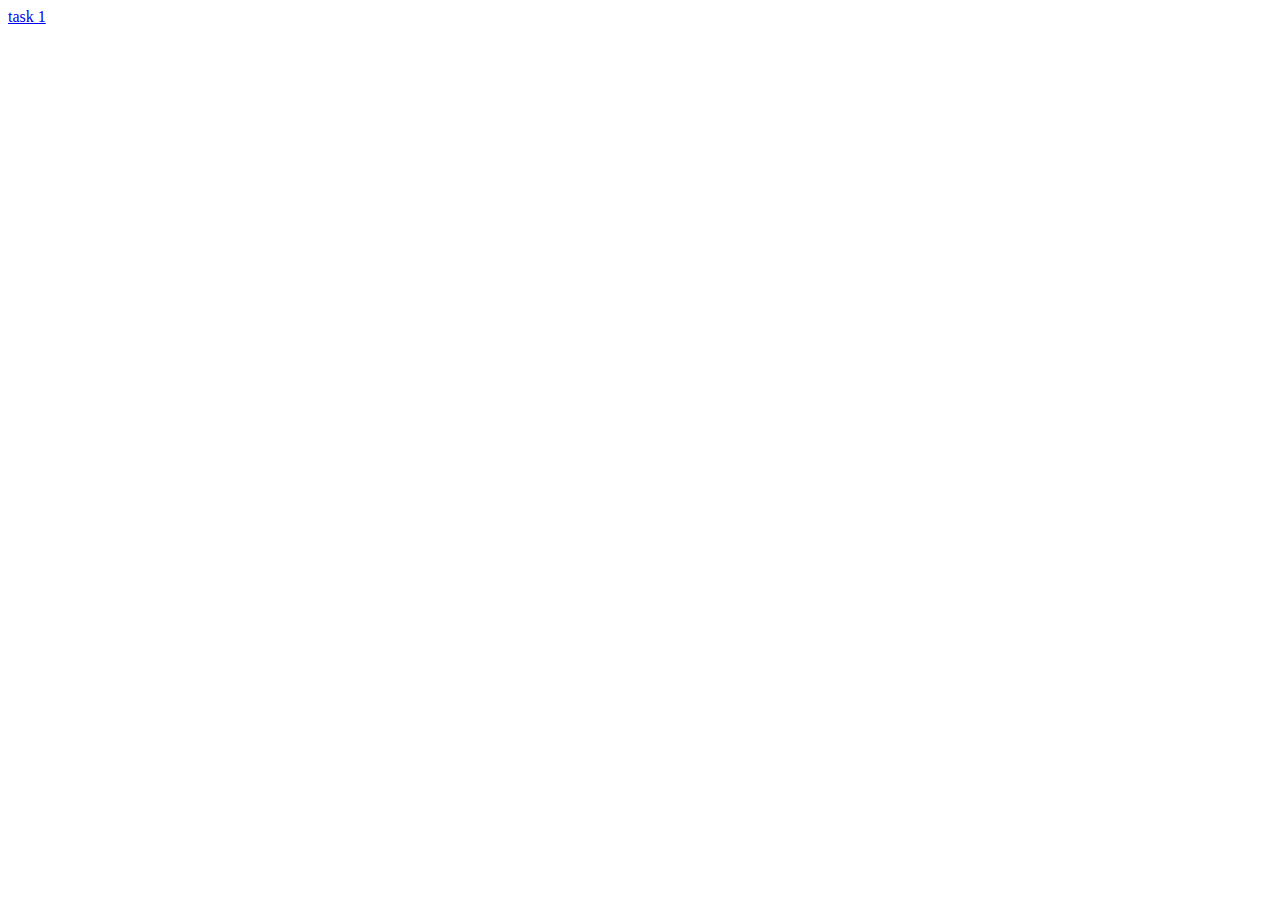
==== index.html @ b6d3bf51 "message" ====
<!DOCTYPE html>
<html lang="en">
<head>
    <meta charset="UTF-8">
    <meta name="viewport" content="width=device-width, initial-scale=1.0">
    <title>css tasks</title>
</head>
<body>
    <a href="hello/hello.html">task 1</a>
    
</body>
</html>
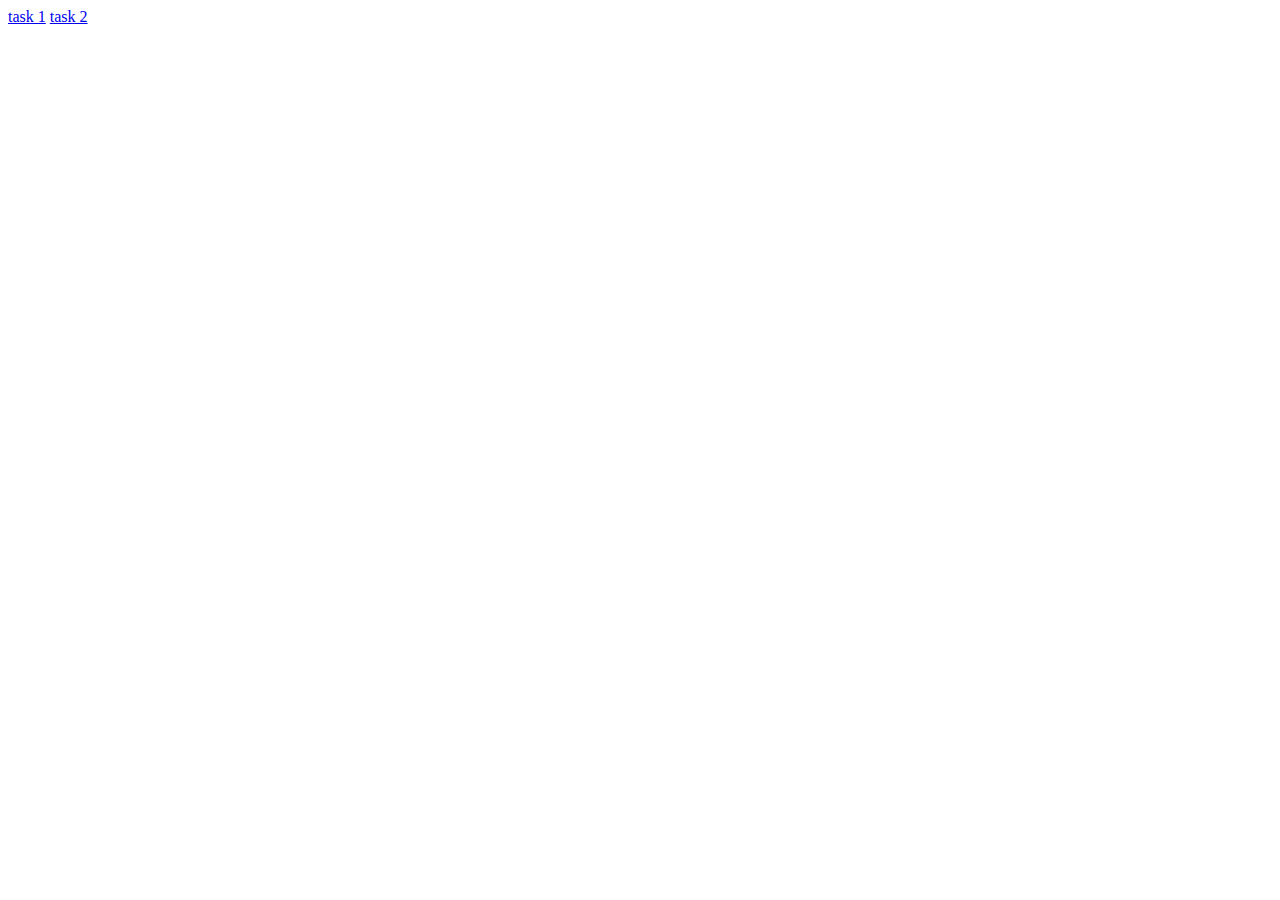
==== commit 455fd8a6: "develop" ====
--- a/index.html
+++ b/index.html
@@ -6,7 +6,8 @@
     <title>css tasks</title>
 </head>
 <body>
-    <a href="hello/hello.html">task 1</a>
+    <a href="margin/hi.html">task 1</a>
+    <a href="hello/hello.html">task 2</a>
     
 </body>
 </html>